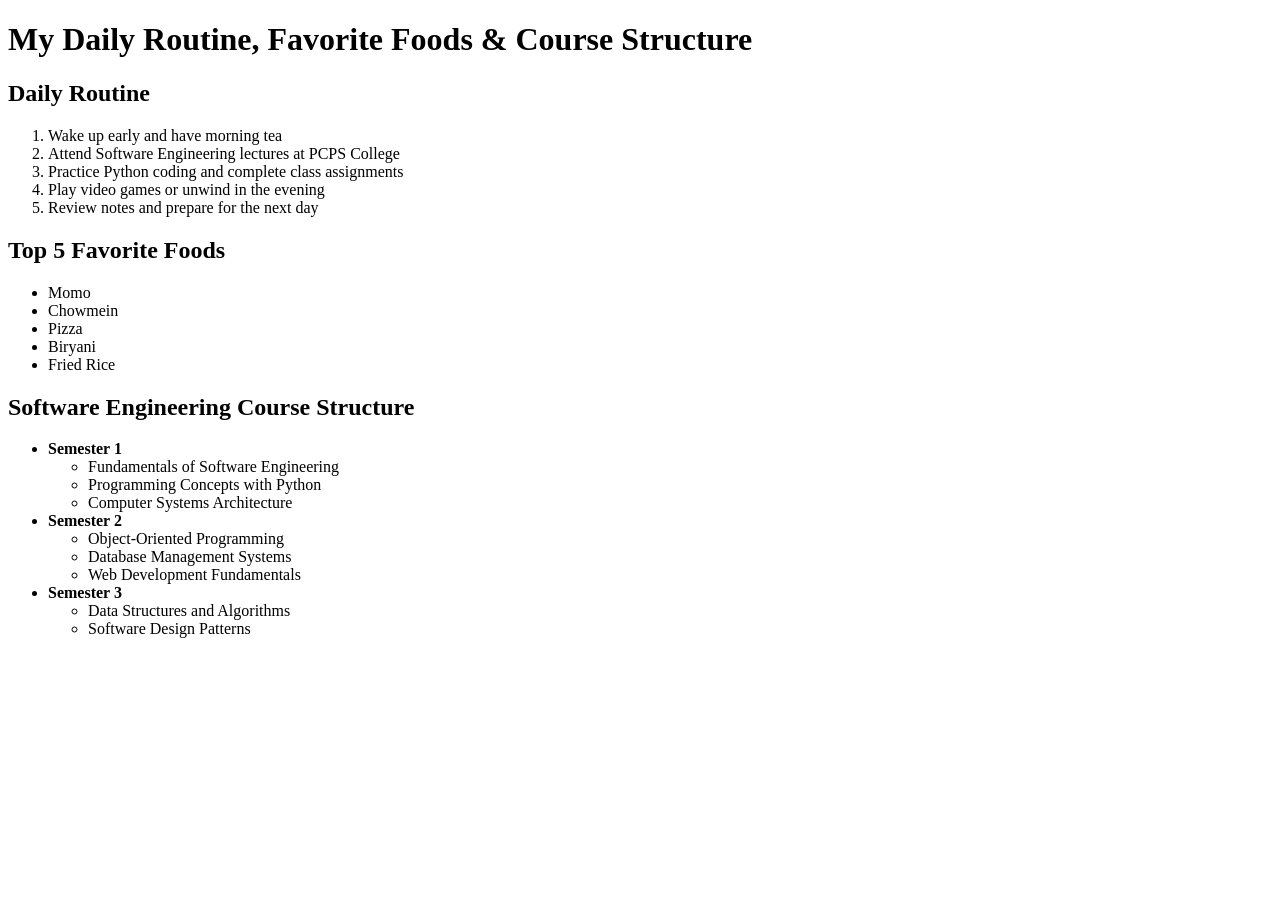
==== task3.html @ 6f29ae19 "Week 2 HTML practical submission" ====
<!DOCTYPE html>
<html>
<head>
    <title>Task 3 - Lists in HTML</title>
</head>
<body>

    <h1>My Daily Routine, Favorite Foods & Course Structure</h1>
    <h2>Daily Routine</h2>
    <ol>
        <li>Wake up early and have morning tea</li>
        <li>Attend Software Engineering lectures at PCPS College</li>
        <li>Practice Python coding and complete class assignments</li>
        <li>Play video games or unwind in the evening</li>
        <li>Review notes and prepare for the next day</li>
    </ol>
    <h2>Top 5 Favorite Foods</h2>
    <ul>
        <li>Momo</li>
        <li>Chowmein</li>
        <li>Pizza</li>
        <li>Biryani</li>
        <li>Fried Rice</li>
    </ul>
    <h2>Software Engineering Course Structure</h2>
    <ul>
        <li>
            <strong>Semester 1</strong>
            <ul>
                <li>Fundamentals of Software Engineering</li>
                <li>Programming Concepts with Python</li>
                <li>Computer Systems Architecture</li>
            </ul>
        </li>
        <li>
            <strong>Semester 2</strong>
            <ul>
                <li>Object-Oriented Programming</li>
                <li>Database Management Systems</li>
                <li>Web Development Fundamentals</li>
            </ul>
        </li>
        <li>
            <strong>Semester 3</strong>
            <ul>
                <li>Data Structures and Algorithms</li>
                <li>Software Design Patterns</li>
            </ul>
        </li>
    </ul>

</body>
</html>
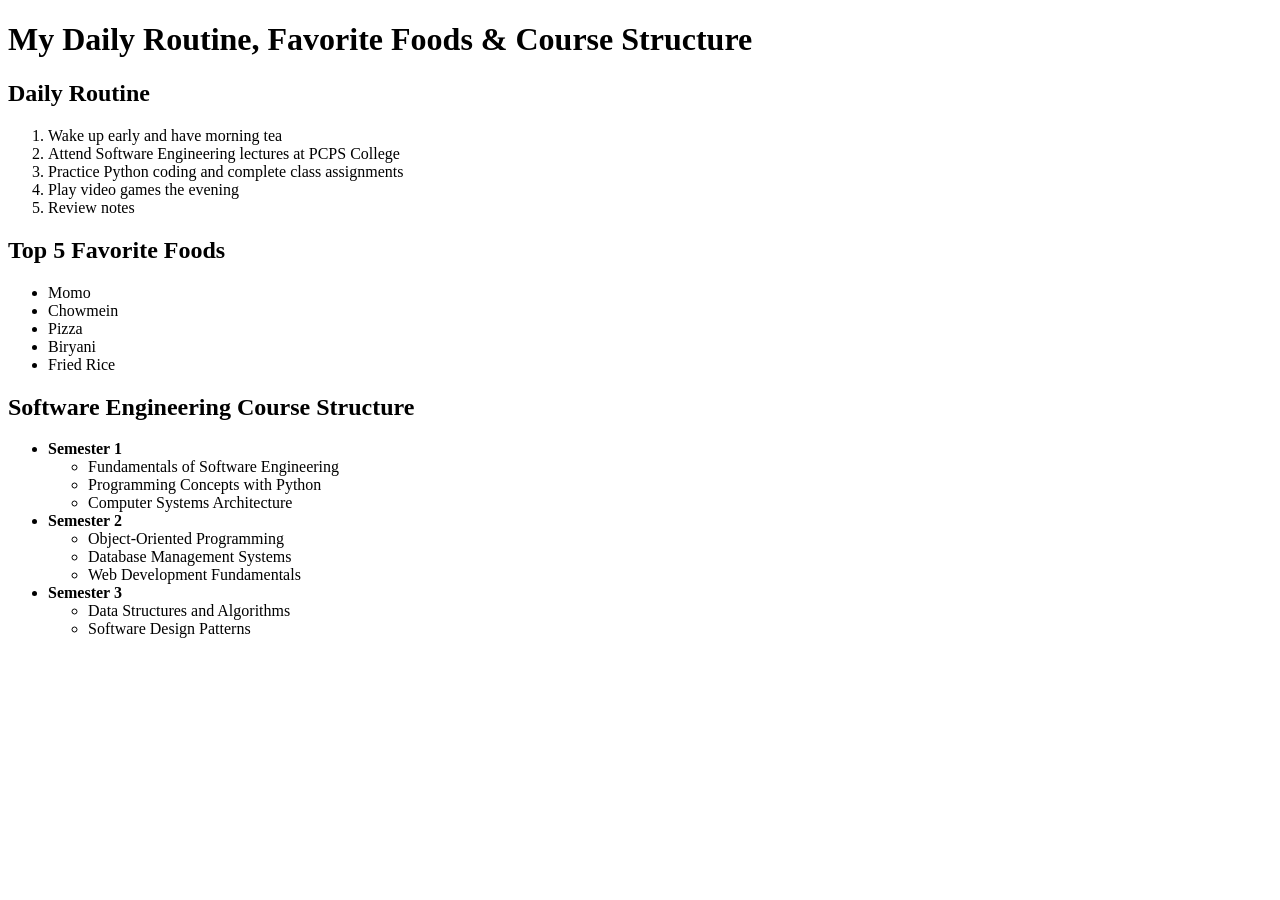
==== commit 641a641a: "Update task3.html" ====
--- a/task3.html
+++ b/task3.html
@@ -11,8 +11,8 @@
         <li>Wake up early and have morning tea</li>
         <li>Attend Software Engineering lectures at PCPS College</li>
         <li>Practice Python coding and complete class assignments</li>
-        <li>Play video games or unwind in the evening</li>
-        <li>Review notes and prepare for the next day</li>
+        <li>Play video games the evening</li>
+        <li>Review notes</li>
     </ol>
     <h2>Top 5 Favorite Foods</h2>
     <ul>
@@ -50,4 +50,4 @@
     </ul>
 
 </body>
-</html>+</html>
